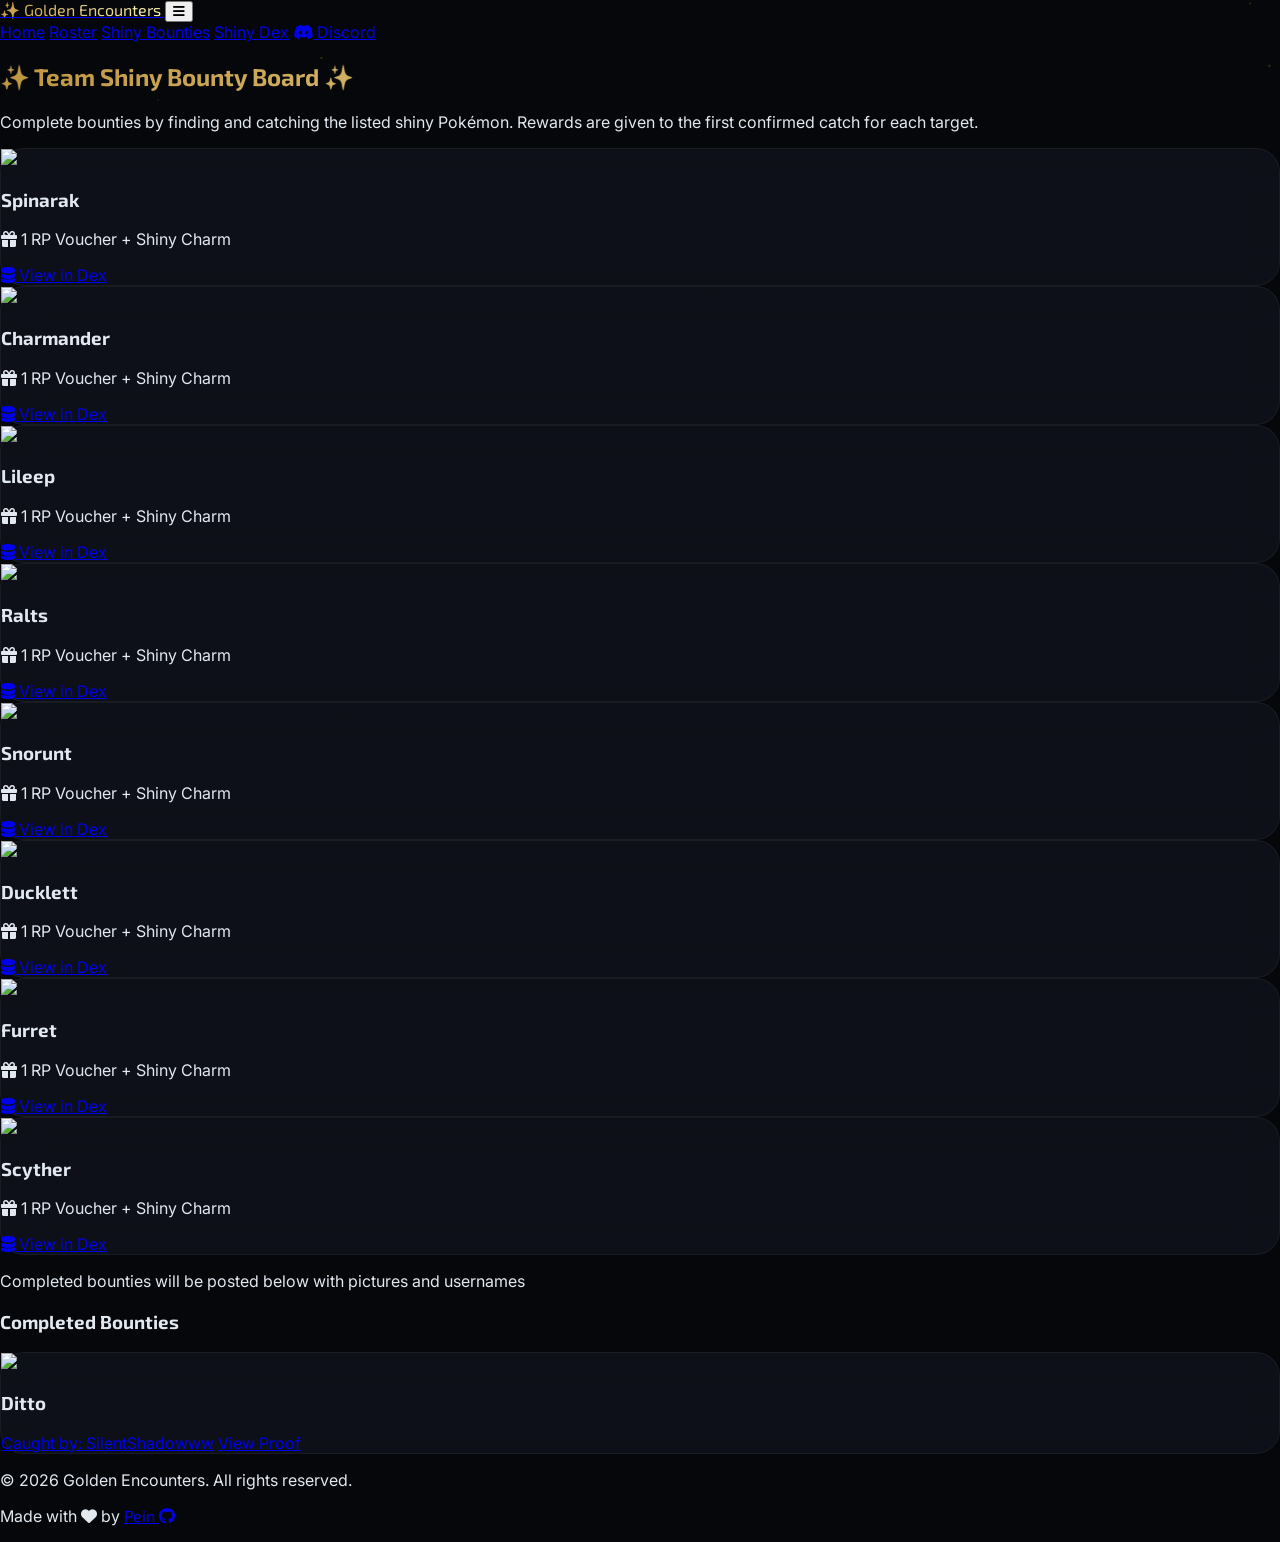
==== bounties.html @ 8626fa98 "Add files via upload" ====
<!DOCTYPE html>
<html lang="en">
  <head>
    <meta charset="UTF-8">
    <meta name="viewport" content="width=device-width, initial-scale=1.0">
    <title>Shiny Bounties | Golden Encounters</title>
    <link rel="icon" type="image/x-icon" href="/images/favicon.ico">
    <script src="https://cdn.tailwindcss.com"></script>
    <link href="https://cdnjs.cloudflare.com/ajax/libs/font-awesome/6.0.0/css/all.min.css" rel="stylesheet">
    <link href="https://fonts.googleapis.com/css2?family=Inter:wght@300;400;500;600;700&family=Exo+2:ital,wght@0,700;0,900;1,700&display=swap" rel="stylesheet">
    <script src="components/loader.js" defer></script>
    <link rel="stylesheet" href="/css/style.css">
  </head>
  <body>
    <canvas id="sparkle-canvas"></canvas>
    <div id="global-navbar"></div>
    <main class="relative z-10 pt-32 pb-24 px-4 max-w-7xl mx-auto">
      <div class="text-center mb-16">
        <h2 class="exo text-5xl font-black italic gold-metallic uppercase mb-4 tracking-tighter">✨ Team Shiny Bounty Board ✨</h2>
        <p class="text-xs font-bold uppercase tracking-[0.25em] text-slate-500">Complete bounties by finding and catching the listed shiny Pokémon. Rewards are given to the first confirmed catch for each target.</p>
      </div>
      <div id="bounties-grid" class="grid grid-cols-1 sm:grid-cols-2 lg:grid-cols-4 gap-6"></div>
      <div class="mt-16 text-center">
        <p class="text-slate-500 font-bold uppercase tracking-widest text-xs italic"> Completed bounties will be posted below with pictures and usernames </p>
      </div>
      <h3 class="exo text-2xl font-black text-white uppercase italic mt-8 mb-8 border-l-4 border-amber-500 pl-4">Completed Bounties</h3>
      <div id="completed-grid" class="grid grid-cols-1 sm:grid-cols-2 lg:grid-cols-4 gap-6 opacity-80"></div>
    </main>
    <div id="global-footer"></div>
    <script>
      const bountyList = [{
        name: "Spinarak",
        id: 167,
        reward: "1 RP Voucher + Shiny Charm"
      }, {
        name: "Charmander",
        id: 4,
        reward: "1 RP Voucher + Shiny Charm"
      }, {
        name: "Lileep",
        id: 345,
        reward: "1 RP Voucher + Shiny Charm"
      }, {
        name: "Ralts",
        id: 280,
        reward: "1 RP Voucher + Shiny Charm"
      }, {
        name: "Snorunt",
        id: 361,
        reward: "1 RP Voucher + Shiny Charm"
      }, {
        name: "Ducklett",
        id: 580,
        reward: "1 RP Voucher + Shiny Charm"
      }, {
        name: "Furret",
        id: 162,
        reward: "1 RP Voucher + Shiny Charm"
      }, {
        name: "Scyther",
        id: 123,
        reward: "1 RP Voucher + Shiny Charm"
      }, ];
      const completedBounties = [{
        name: "Ditto",
        id: 132,
        winner: "SilentShadowww",
        proof: "#"
      }];

      function renderBounties() {
        const grid = document.getElementById('bounties-grid');
        grid.innerHTML = bountyList.map(b => `
                
							<div class="glass-panel p-6 flex flex-col items-center text-center border-amber-500/20 hover:border-amber-500/50">
								<img src="https://raw.githubusercontent.com/PokeAPI/sprites/master/sprites/pokemon/shiny/${b.id}.png" class="w-24 h-24 mb-4 object-contain">
									<h3 class="exo text-xl font-black text-white uppercase italic mb-3">${b.name}</h3>
									<div class="bg-black/40 w-full py-2 px-3 rounded-lg border border-white/5 mb-4">
										<p class="text-[10px] font-bold text-amber-500 uppercase tracking-widest flex items-center justify-center gap-2">
											<i class="fas fa-gift"></i> ${b.reward}
                        
										</p>
									</div>
									<a href="pokedex.html?search=${encodeURIComponent(b.name)}" 
                       class="w-full bg-gradient-to-r from-amber-600 to-amber-500 hover:from-amber-500 hover:to-amber-400 text-black font-black uppercase text-[10px] tracking-widest py-3 rounded-lg transition-all flex items-center justify-center gap-2 shadow-[0_4px_20px_rgba(217,119,6,0.25)] hover:shadow-[0_4px_25px_rgba(245,158,11,0.4)] active:scale-[0.98] transform duration-150">
										<i class="fas fa-database text-xs"></i> View in Dex
                    
									</a>
								</div>
            `).join('');
        const compGrid = document.getElementById('completed-grid');
        compGrid.innerHTML = completedBounties.map(c => `
                
								<div class="glass-panel p-6 flex flex-col items-center text-center border-slate-700 bg-slate-900/50">
									<img src="https://raw.githubusercontent.com/PokeAPI/sprites/master/sprites/pokemon/shiny/${c.id}.png" class="w-20 h-20 mb-4 opacity-70 grayscale">
										<h3 class="exo text-lg font-black text-slate-400 uppercase italic">${c.name}</h3>
										<a href="roster.html" class="text-[10px] text-amber-500 font-bold uppercase mt-2 hover:underline transition-all">Caught by: ${c.winner}</a>
										<a href="${c.proof}" class="mt-3 text-[9px] text-slate-500 hover:text-amber-500 uppercase tracking-widest transition-all">View Proof</a>
									</div>
            `).join('');
      }
      renderBounties();
      const canvas = document.getElementById('sparkle-canvas');
      const ctx = canvas.getContext('2d');
      let particles = [];

      function resize() {
        canvas.width = window.innerWidth;
        canvas.height = window.innerHeight;
      }
      window.addEventListener('resize', resize);
      resize();
      class Particle {
        constructor() {
          this.init();
        }
        init() {
          this.x = Math.random() * canvas.width;
          this.y = Math.random() * canvas.height;
          this.size = Math.random() * 1.5;
          this.speedY = Math.random() * -0.3;
          this.opacity = Math.random();
          this.fade = 0.001 + Math.random() * 0.003;
        }
        update() {
          this.y += this.speedY;
          this.opacity -= this.fade;
          if (this.opacity <= 0) this.init();
        }
        draw() {
          ctx.fillStyle = `rgba(251, 191, 36, ${this.opacity * 0.2})`;
          ctx.beginPath();
          ctx.arc(this.x, this.y, this.size, 0, Math.PI * 2);
          ctx.fill();
        }
      }
      for (let i = 0; i < 80; i++) particles.push(new Particle());

      function animate() {
        ctx.clearRect(0, 0, canvas.width, canvas.height);
        particles.forEach(p => {
          p.update();
          p.draw();
        });
        requestAnimationFrame(animate);
      }
      animate();
    </script>
  </body>
</html>
---- css/style.css ----
/* --- Global Styles & Variables --- */
:root {
  --bg-obsidian: #05070a;
  --card-bg: rgba(15, 18, 26, 0.9); /* Unified to 0.9 for better consistency */
  --gold: #fbbf24;
  --gold-rgb: 191, 149, 63;
}

body {
  font-family: 'Inter', sans-serif;
  background-color: var(--bg-obsidian);
  color: #e2e8f0;
  margin: 0;
  overflow-x: hidden;
}

.exo {
  font-family: 'Exo 2', sans-serif;
}

/* --- Utilities & Components --- */
#sparkle-canvas {
  position: fixed;
  top: 0;
  left: 0;
  width: 100%;
  height: 100%;
  pointer-events: none;
  z-index: 0;
}

@keyframes metallic-shine {
  0% { background-position: 0% 50%; }
  50% { background-position: 100% 50%; }
  100% { background-position: 0% 50%; }
}

.gold-metallic {
  background: linear-gradient(135deg, #bf953f, #fcf6ba, #b38728, #fbf5b7, #aa771c);
  background-size: 400% 400%;
  -webkit-background-clip: text;
  background-clip: text;
  -webkit-text-fill-color: transparent;
  animation: metallic-shine 8s ease infinite;
}

.glass-panel {
  background: var(--card-bg);
  backdrop-filter: blur(20px);
  border-radius: 24px;
  border: 1px solid rgba(255, 255, 255, 0.05);
  transition: all 0.3s ease;
}

.gold-border-glow {
  border: 1px solid rgba(var(--gold-rgb), 0.3);
  transition: all 0.3s ease;
}

.gold-border-glow:hover {
  border-color: rgba(var(--gold-rgb), 0.8);
  box-shadow: 0 0 30px rgba(170, 119, 28, 0.15);
}

.sprite-container {
  filter: drop-shadow(0 0 6px rgba(255, 215, 0, 0.2));
  image-rendering: pixelated;
}

/* --- Specialized Elements --- */
/* Roster-specific */
.shiny-card {
  cursor: pointer;
  transition: all 0.1s ease;
  background: rgba(255, 255, 255, 0.02);
  border: 1px solid rgba(255, 255, 255, 0.05);
  position: relative;
  overflow: hidden;
}
.shiny-card:hover {
  transform: scale(1.1);
  border-color: rgba(var(--gold-rgb), 0.6);
  background: rgba(var(--gold-rgb), 0.1);
  z-index: 10;
}
.shiny-card.active {
  border-color: #bf953f;
  background: rgba(var(--gold-rgb), 0.2);
  box-shadow: 0 0 15px rgba(var(--gold-rgb), 0.2);
}

/* Pokedex-specific */
.pokemon-card {
  border: 1px solid rgba(255, 255, 255, 0.03);
  background: rgba(15, 18, 26, 0.6);
}
.pokemon-card:hover {
  border-color: rgba(var(--gold-rgb), 0.4);
  transform: translateY(-4px);
  box-shadow: 0 12px 30px rgba(0, 0, 0, 0.6);
  background: rgba(15, 18, 26, 0.9);
}
.search-bar {
  background: rgba(255, 255, 255, 0.02);
  border: 1px solid rgba(255, 255, 255, 0.05);
}
.search-bar:focus-within {
  border-color: rgba(var(--gold-rgb), 0.6);
  box-shadow: 0 0 20px rgba(var(--gold-rgb), 0.1);
  background: rgba(0, 0, 0, 0.4);
}
.filter-btn {
  padding: 8px 16px;
  border-radius: 99px;
  font-size: 10px;
  font-weight: 800;
  text-transform: uppercase;
  letter-spacing: 0.05em;
  border: 1px solid rgba(255, 255, 255, 0.04);
  background: rgba(255, 255, 255, 0.02);
  color: #64748b;
  transition: all 0.2s ease;
}
.filter-btn.active {
  background: var(--gold);
  color: black;
  border-color: var(--gold);
}
.hero-title {
  animation: fadeIn 1s ease-out forwards;
}
@keyframes fadeIn {
  from { opacity: 0; transform: translateY(-20px); }
  to { opacity: 1; transform: translateY(0); }
}

/* --- Global Performance Scrollbar --- */
::-webkit-scrollbar { width: 6px; }
::-webkit-scrollbar-track { background: transparent; }
::-webkit-scrollbar-thumb {
  background: rgba(var(--gold-rgb), 0.2);
  border-radius: 10px;
}
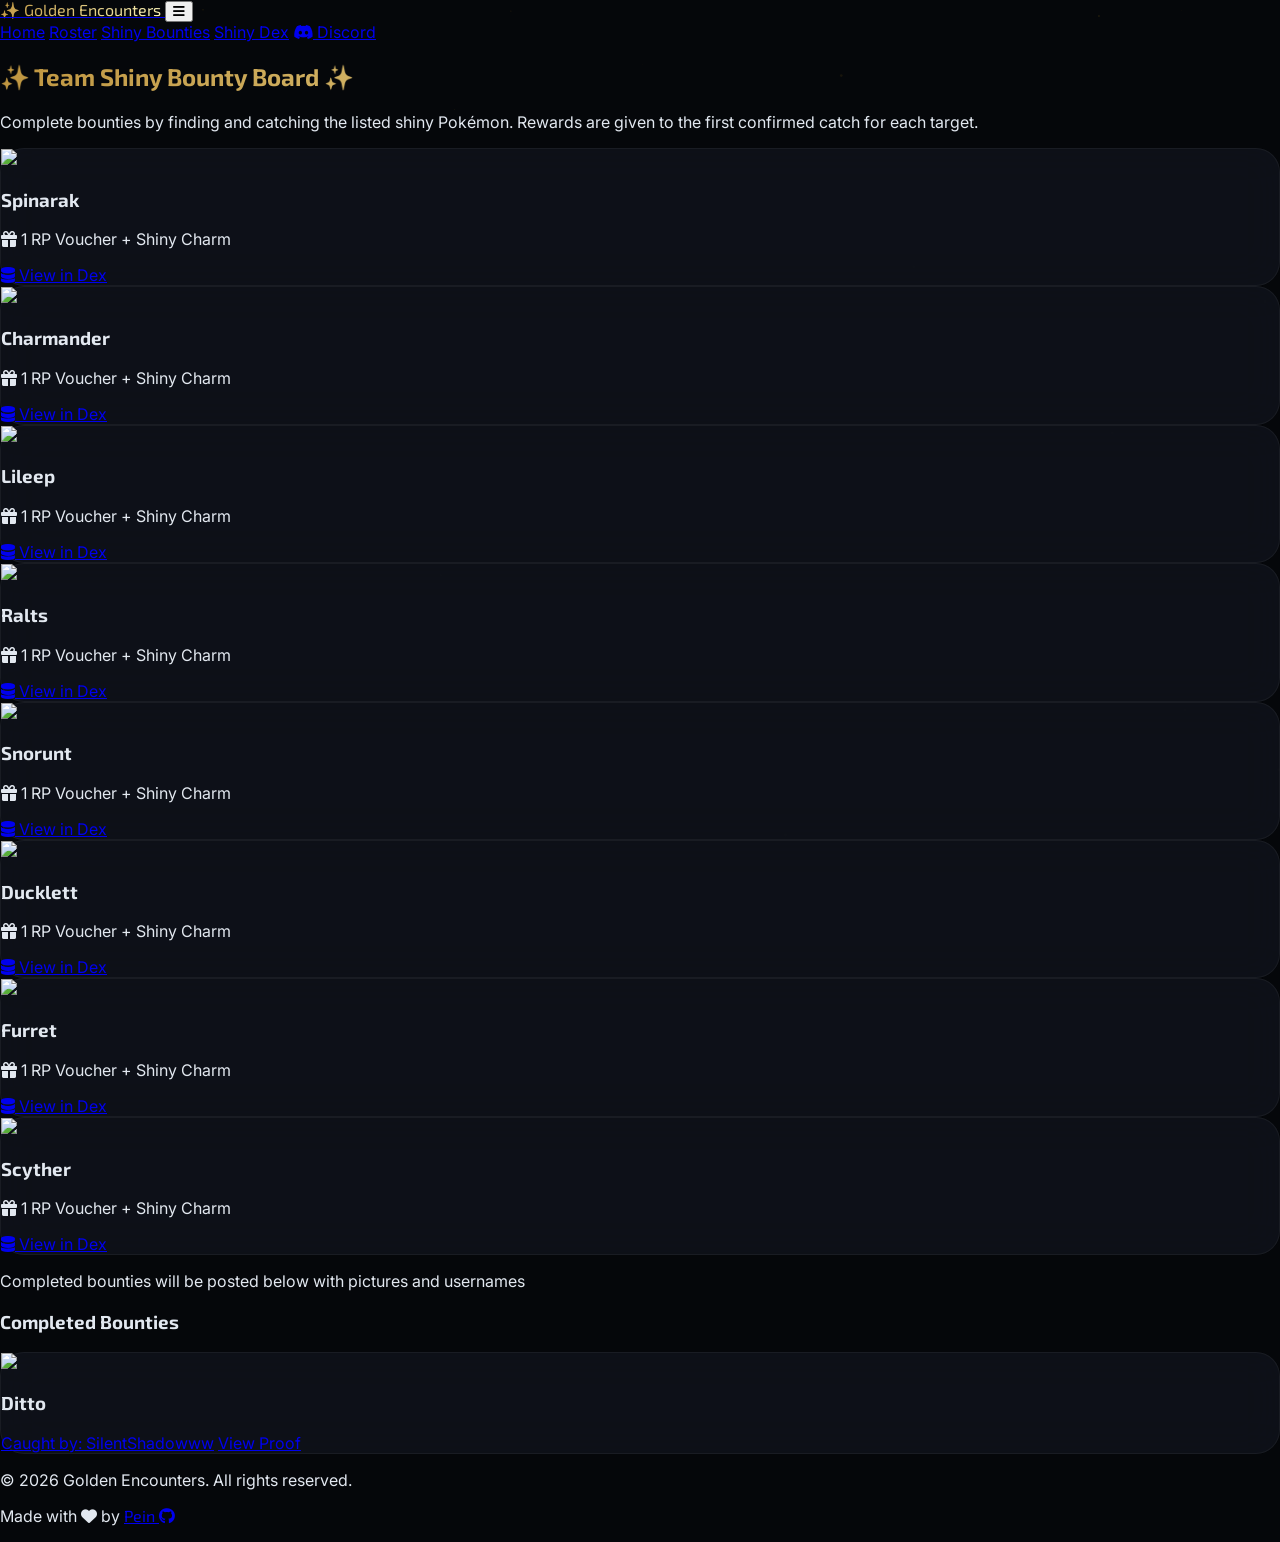
==== commit 61225a0d: "Update bounties.html" ====
--- a/bounties.html
+++ b/bounties.html
@@ -4,12 +4,12 @@
     <meta charset="UTF-8">
     <meta name="viewport" content="width=device-width, initial-scale=1.0">
     <title>Shiny Bounties | Golden Encounters</title>
-    <link rel="icon" type="image/x-icon" href="/images/favicon.ico">
+    <link rel="icon" type="image/x-icon" href="images/favicon.ico">
     <script src="https://cdn.tailwindcss.com"></script>
     <link href="https://cdnjs.cloudflare.com/ajax/libs/font-awesome/6.0.0/css/all.min.css" rel="stylesheet">
     <link href="https://fonts.googleapis.com/css2?family=Inter:wght@300;400;500;600;700&family=Exo+2:ital,wght@0,700;0,900;1,700&display=swap" rel="stylesheet">
     <script src="components/loader.js" defer></script>
-    <link rel="stylesheet" href="/css/style.css">
+    <link rel="stylesheet" href="css/style.css">
   </head>
   <body>
     <canvas id="sparkle-canvas"></canvas>
@@ -147,4 +147,4 @@
       animate();
     </script>
   </body>
-</html>+</html>
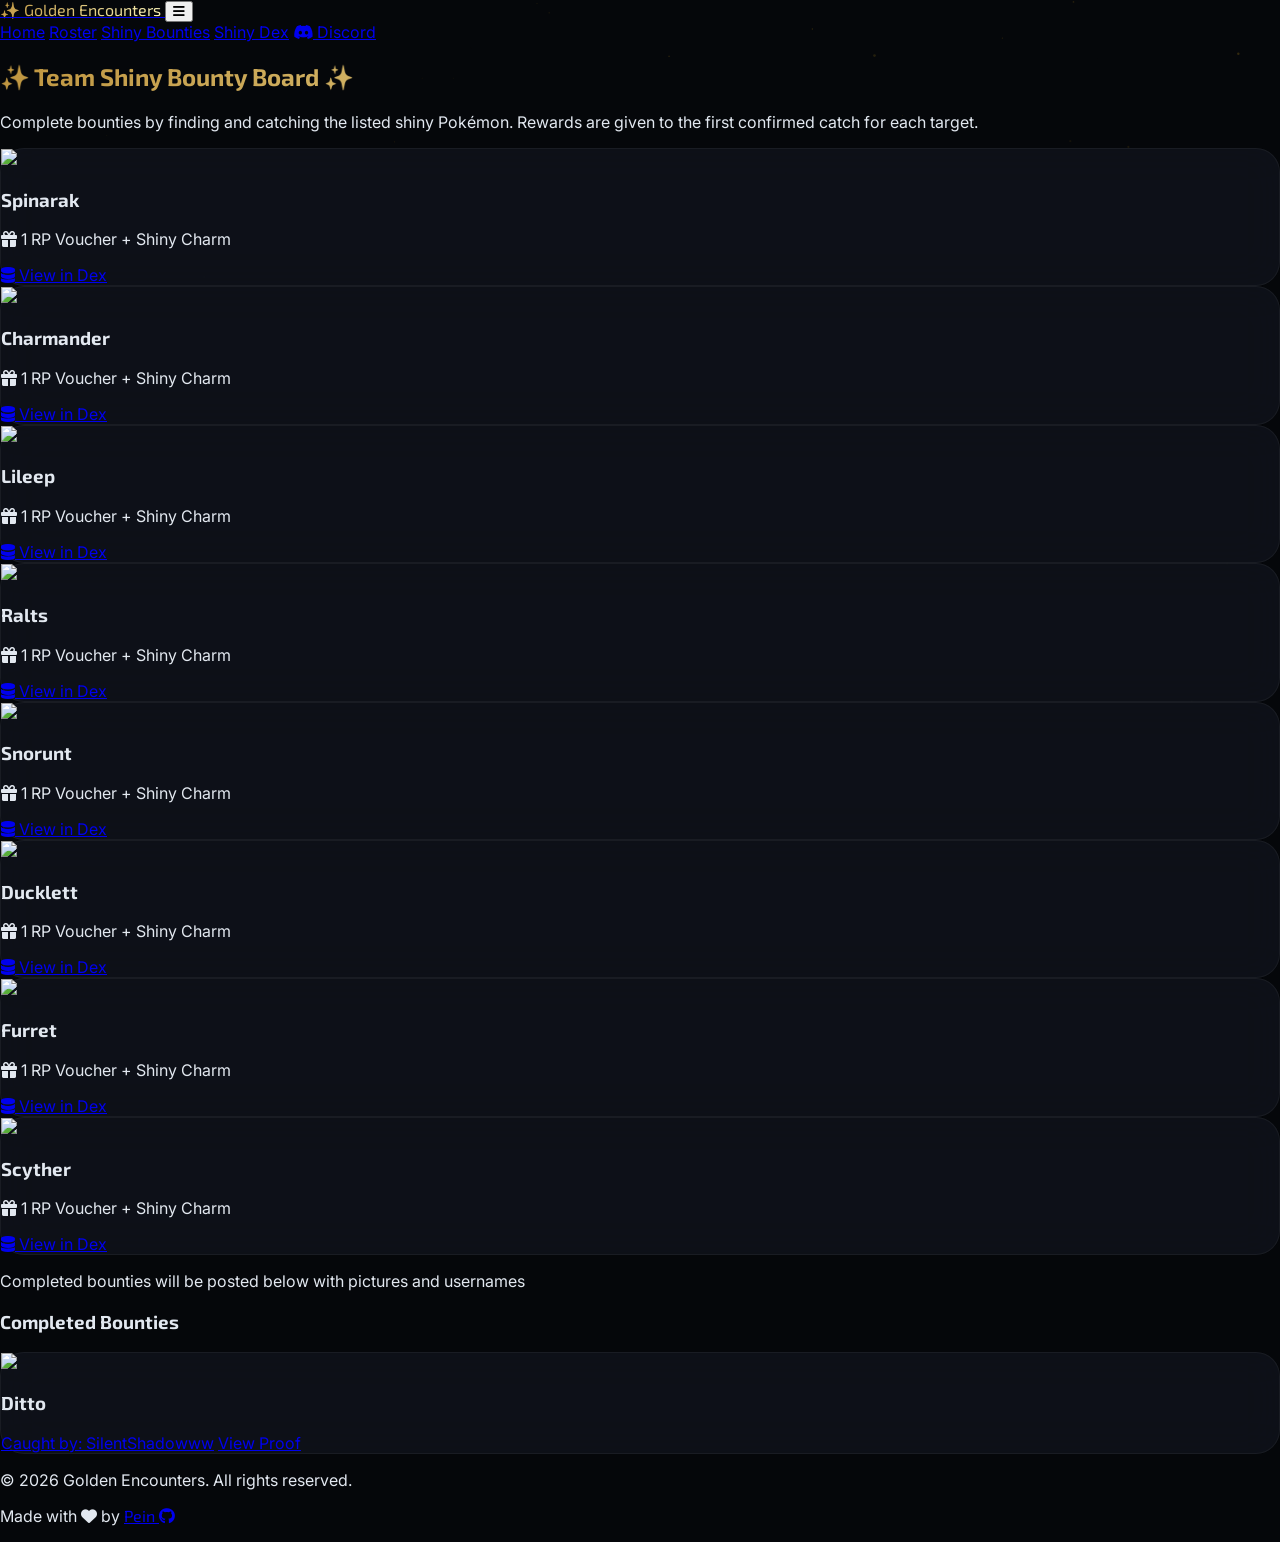
==== commit 1cf5aa64: "Fixes" ====
--- a/bounties.html
+++ b/bounties.html
@@ -4,12 +4,12 @@
     <meta charset="UTF-8">
     <meta name="viewport" content="width=device-width, initial-scale=1.0">
     <title>Shiny Bounties | Golden Encounters</title>
-    <link rel="icon" type="image/x-icon" href="images/favicon.ico">
+    <link rel="icon" type="image/x-icon" href="/images/favicon.ico">
     <script src="https://cdn.tailwindcss.com"></script>
     <link href="https://cdnjs.cloudflare.com/ajax/libs/font-awesome/6.0.0/css/all.min.css" rel="stylesheet">
     <link href="https://fonts.googleapis.com/css2?family=Inter:wght@300;400;500;600;700&family=Exo+2:ital,wght@0,700;0,900;1,700&display=swap" rel="stylesheet">
     <script src="components/loader.js" defer></script>
-    <link rel="stylesheet" href="css/style.css">
+    <link rel="stylesheet" href="/css/style.css">
   </head>
   <body>
     <canvas id="sparkle-canvas"></canvas>
@@ -147,4 +147,4 @@
       animate();
     </script>
   </body>
-</html>
+</html>
--- a/css/style.css
+++ b/css/style.css
@@ -1,7 +1,7 @@
 /* --- Global Styles & Variables --- */
 :root {
   --bg-obsidian: #05070a;
-  --card-bg: rgba(15, 18, 26, 0.9); /* Unified to 0.9 for better consistency */
+  --card-bg: rgba(15, 18, 26, 0.9);
   --gold: #fbbf24;
   --gold-rgb: 191, 149, 63;
 }
@@ -93,6 +93,7 @@
 .pokemon-card {
   border: 1px solid rgba(255, 255, 255, 0.03);
   background: rgba(15, 18, 26, 0.6);
+  transition: transform 0.2s ease, border-color 0.2s ease;
 }
 .pokemon-card:hover {
   border-color: rgba(var(--gold-rgb), 0.4);
@@ -100,6 +101,15 @@
   box-shadow: 0 12px 30px rgba(0, 0, 0, 0.6);
   background: rgba(15, 18, 26, 0.9);
 }
+
+/* Toggleable Encounter Data */
+.pokemon-card .detail-pane {
+  display: none;
+}
+.pokemon-card.expanded .detail-pane {
+  display: block;
+}
+
 .search-bar {
   background: rgba(255, 255, 255, 0.02);
   border: 1px solid rgba(255, 255, 255, 0.05);
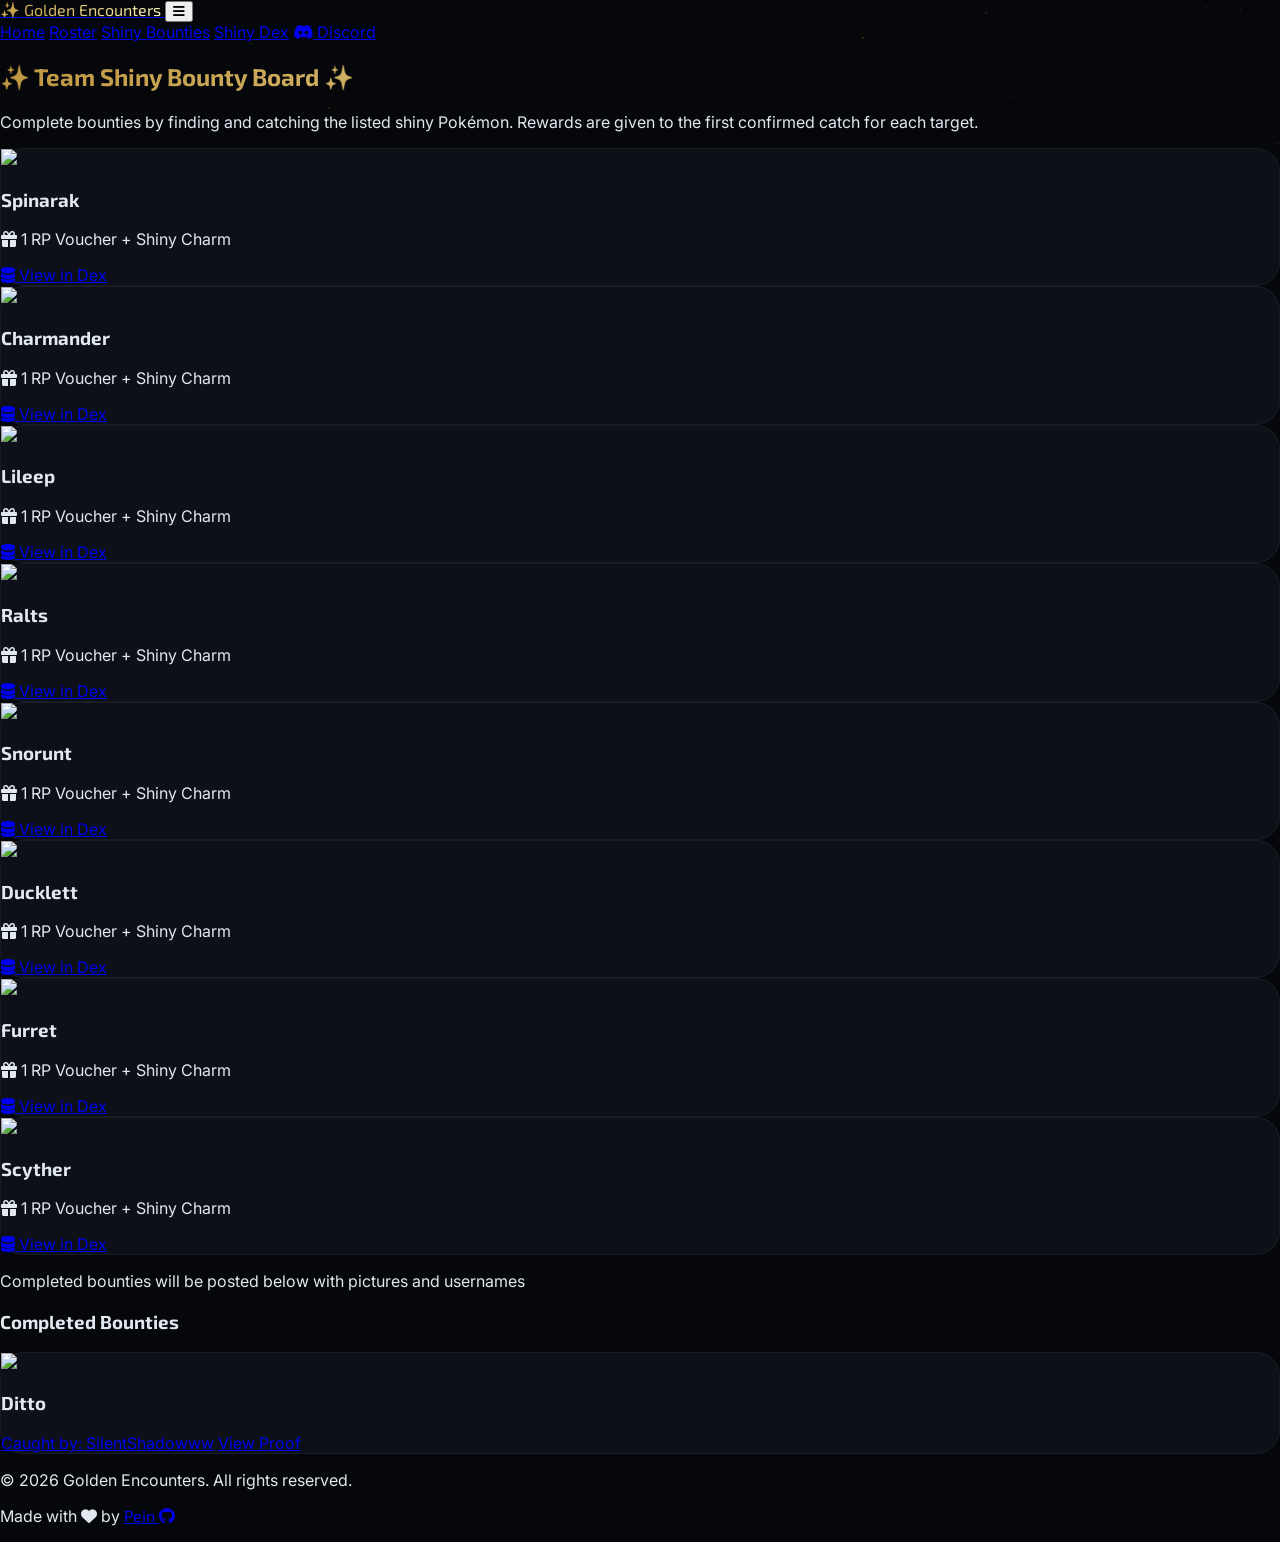
==== commit 73399cbe: "More fixes." ====
--- a/bounties.html
+++ b/bounties.html
@@ -4,12 +4,12 @@
     <meta charset="UTF-8">
     <meta name="viewport" content="width=device-width, initial-scale=1.0">
     <title>Shiny Bounties | Golden Encounters</title>
-    <link rel="icon" type="image/x-icon" href="/images/favicon.ico">
+    <link rel="icon" type="image/x-icon" href="images/favicon.ico">
     <script src="https://cdn.tailwindcss.com"></script>
     <link href="https://cdnjs.cloudflare.com/ajax/libs/font-awesome/6.0.0/css/all.min.css" rel="stylesheet">
     <link href="https://fonts.googleapis.com/css2?family=Inter:wght@300;400;500;600;700&family=Exo+2:ital,wght@0,700;0,900;1,700&display=swap" rel="stylesheet">
     <script src="components/loader.js" defer></script>
-    <link rel="stylesheet" href="/css/style.css">
+    <link rel="stylesheet" href="css/style.css">
   </head>
   <body>
     <canvas id="sparkle-canvas"></canvas>
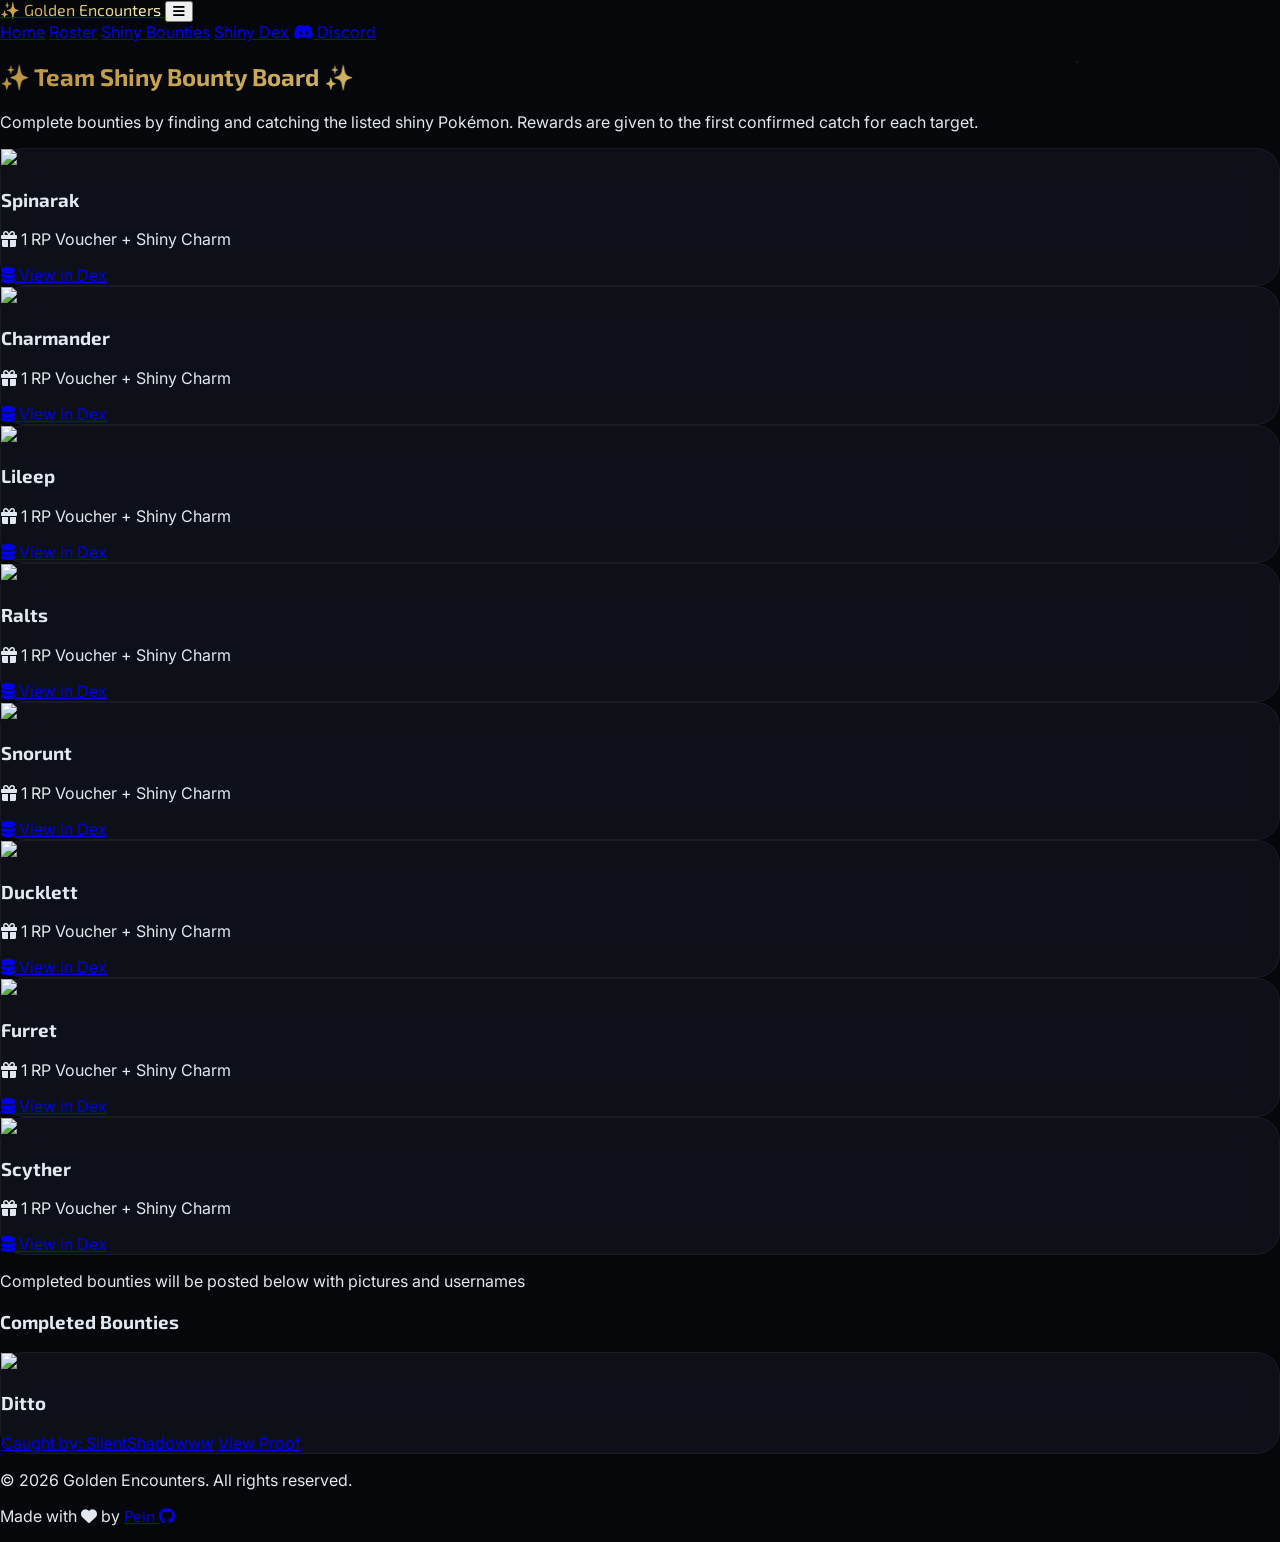
==== commit d2f94a0a: "Update bounties.html" ====
--- a/bounties.html
+++ b/bounties.html
@@ -92,7 +92,7 @@
         compGrid.innerHTML = completedBounties.map(c => `
                 
 								<div class="glass-panel p-6 flex flex-col items-center text-center border-slate-700 bg-slate-900/50">
-									<img src="https://raw.githubusercontent.com/PokeAPI/sprites/master/sprites/pokemon/shiny/${c.id}.png" class="w-20 h-20 mb-4 opacity-70 grayscale">
+									<img src="https://raw.githubusercontent.com/PokeAPI/sprites/master/sprites/pokemon/versions/generation-v/black-white/animated/shiny/${c.id}.gif" class="w-20 h-20 mb-4 opacity-70 grayscale">
 										<h3 class="exo text-lg font-black text-slate-400 uppercase italic">${c.name}</h3>
 										<a href="roster.html" class="text-[10px] text-amber-500 font-bold uppercase mt-2 hover:underline transition-all">Caught by: ${c.winner}</a>
 										<a href="${c.proof}" class="mt-3 text-[9px] text-slate-500 hover:text-amber-500 uppercase tracking-widest transition-all">View Proof</a>
@@ -147,4 +147,4 @@
       animate();
     </script>
   </body>
-</html>+</html>
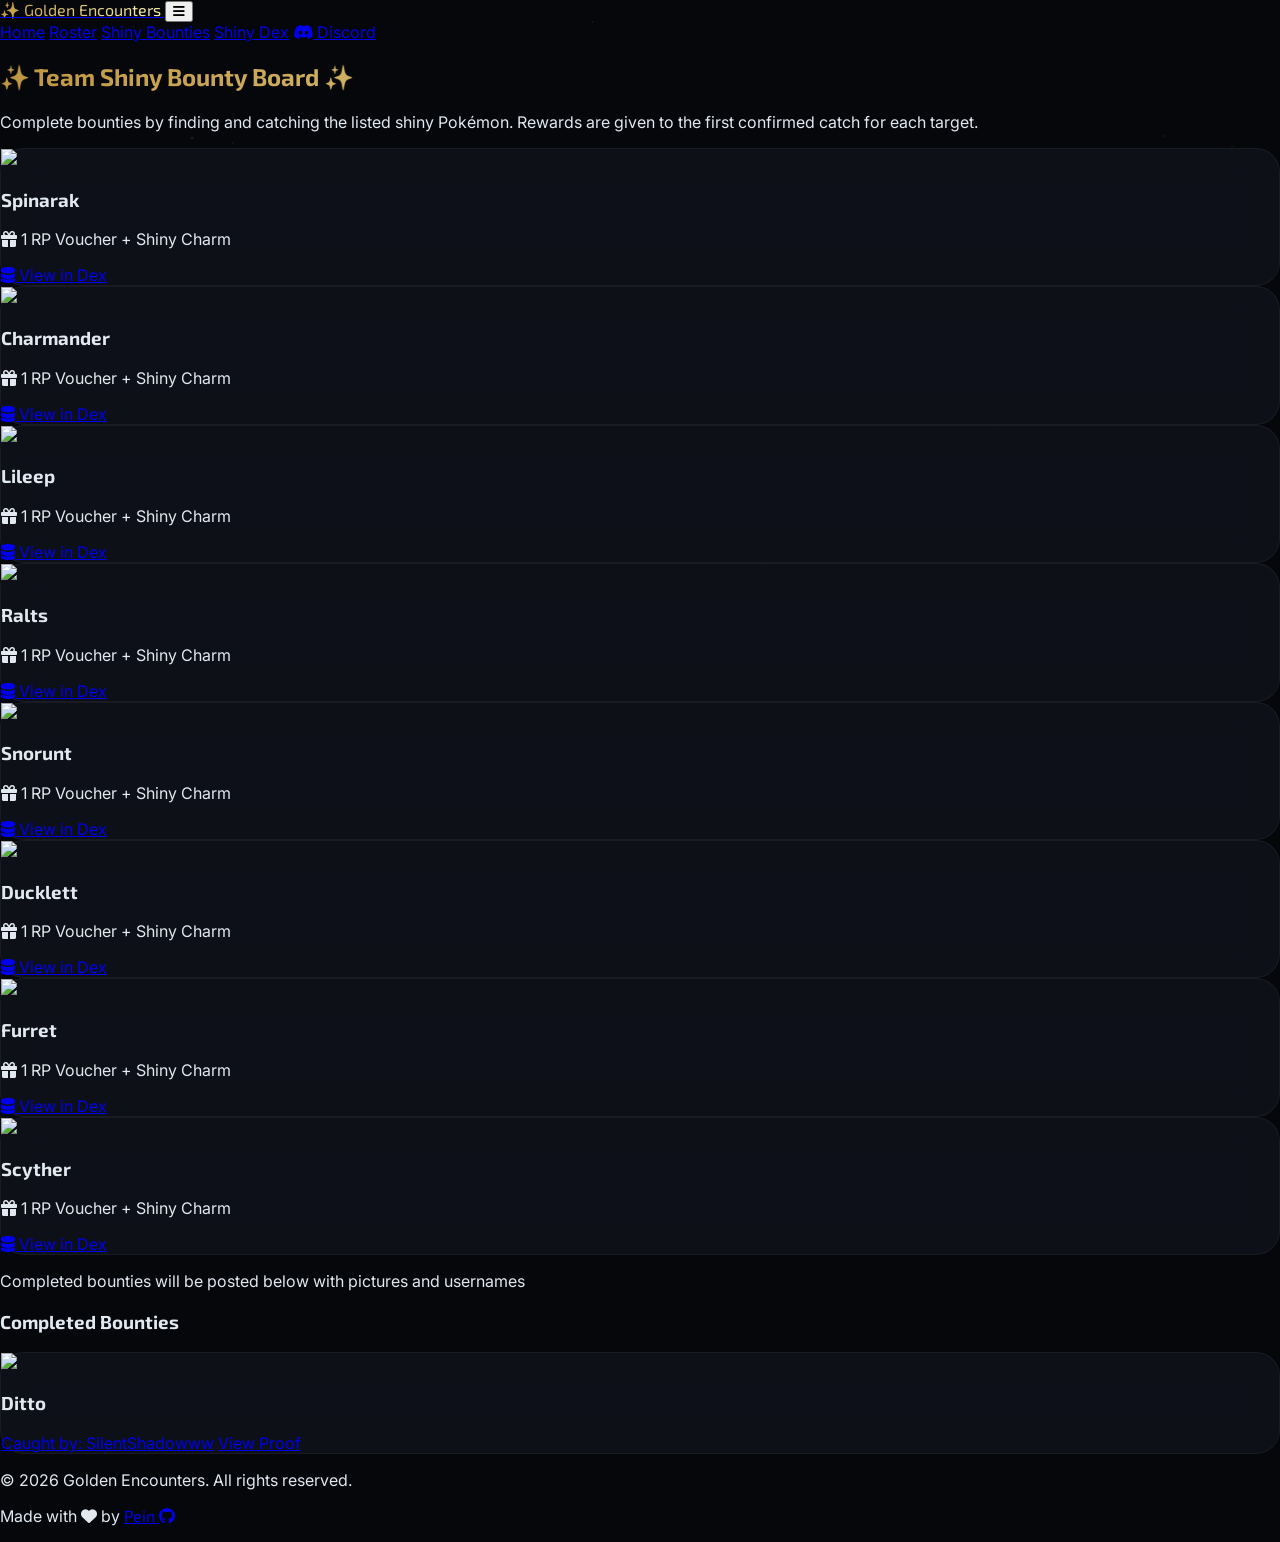
==== commit 46aeae19: "." ====
--- a/bounties.html
+++ b/bounties.html
@@ -73,7 +73,7 @@
         grid.innerHTML = bountyList.map(b => `
                 
 							<div class="glass-panel p-6 flex flex-col items-center text-center border-amber-500/20 hover:border-amber-500/50">
-								<img src="https://raw.githubusercontent.com/PokeAPI/sprites/master/sprites/pokemon/shiny/${b.id}.png" class="w-24 h-24 mb-4 object-contain">
+								<img src="https://raw.githubusercontent.com/PokeAPI/sprites/master/sprites/pokemon/versions/generation-v/black-white/animated/shiny/${b.id}.gif" class="w-24 h-24 mb-4 object-contain">
 									<h3 class="exo text-xl font-black text-white uppercase italic mb-3">${b.name}</h3>
 									<div class="bg-black/40 w-full py-2 px-3 rounded-lg border border-white/5 mb-4">
 										<p class="text-[10px] font-bold text-amber-500 uppercase tracking-widest flex items-center justify-center gap-2">
@@ -147,4 +147,4 @@
       animate();
     </script>
   </body>
-</html>
+</html>
